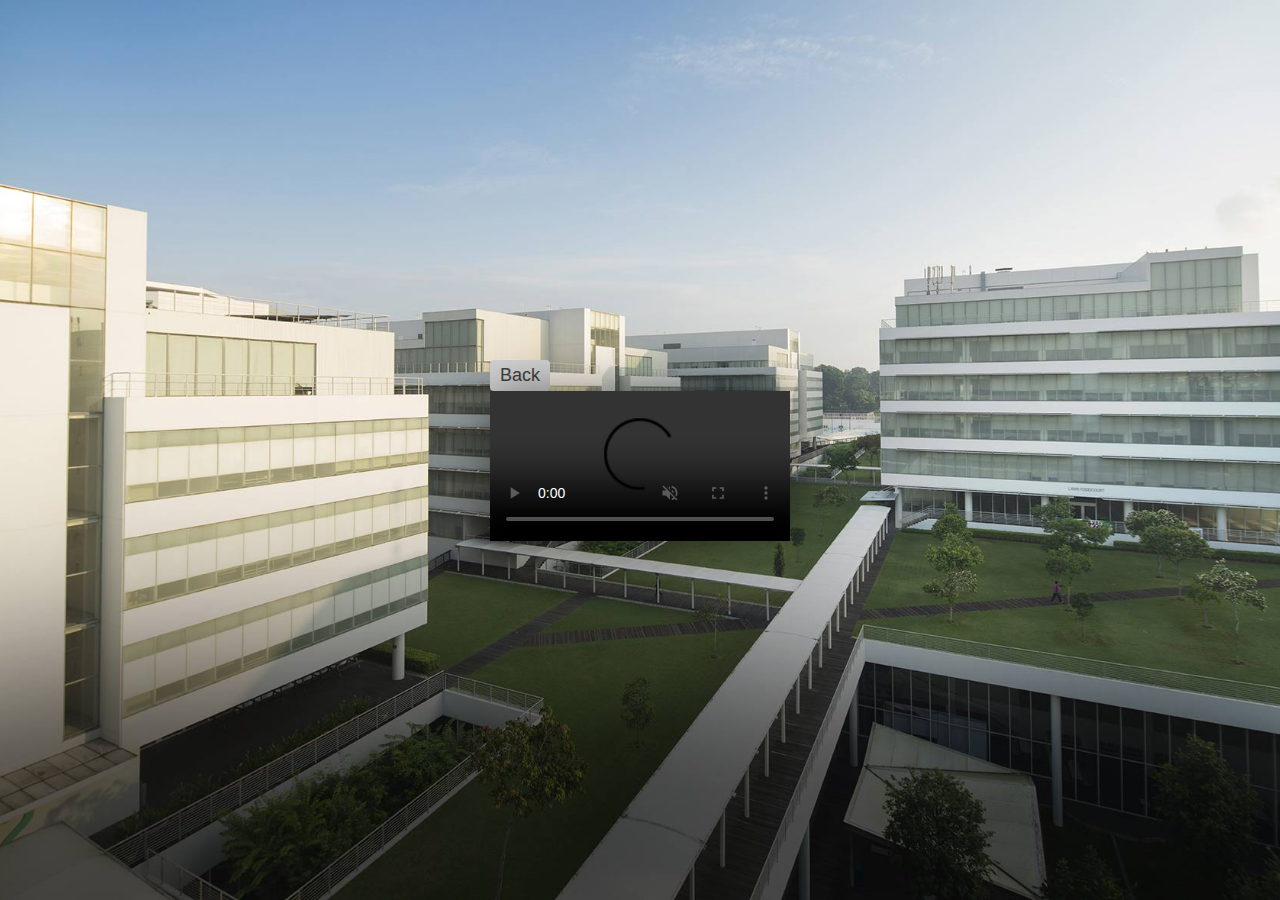
==== howto/index.html @ a341deab "Added tutorial" ====
<!DOCTYPE html>
<html lang="en">
    <head>
        <title>Instructional Video</title>
        <link rel="stylesheet" type="text/css" href="../style.css">
        <meta charset="UTF-8">
        <meta name="description" content="Paste your module code from LEO 2.0 and get a breakdown of the module information">
        <meta name="keywords" content="RP, RP Module Info, Module Info, Module, Republic Polytechnic">
        <meta name="author" content="YJJcoolcool">
        <meta name="viewport" content="width=device-width, initial-scale=1.0">
    </head>
    <body>
        <div style="display: flex; flex-direction: column; align-items: flex-start;">
            <a href=".." class="button">Back</a>
            <video src="../assets/moduleinfodemo.mp4" autoplay muted controls loop></video>
        </div>
    </body>
</html>
---- style.css ----
*{
    font-family: Arial, Helvetica, sans-serif;
    color: #404040;
}
html, body{
    padding: 0;
    margin: 0;
    height: 100%;
    width: 100%;
    display: flex;
    flex-direction: column;
    justify-content: center;
    align-items: center;
    background: url("./assets/bg.jpg") no-repeat;
    background-position: center;
    background-size: cover;
}

#top {
    display: flex;
    flex-direction: column;
    align-items: center;
    margin-bottom: 20px;
}
#top *{
    text-align: center;
}

#info {
    display: flex;
    justify-content: left;
    font-size: large;
}
#info ul{
    padding: 0 20px;
    width: 100%;
}

.display{
    font-weight: bold;
}

#input{
    border-radius: 5px;
    height: 30px;
    width: 90%;
    border: 2px solid lightgray;
    display: flex;
    align-items: center;
    outline: none;
    padding: 0 10px;
    transition: all 0.5s;
    font-size: large;
    margin-bottom: 10px;
}

#input:focus{
    border: 2px solid rgb(0, 102, 255);
}

.button {
    padding: 5px 10px;
    text-decoration: none;
    background-color: lightgray;
    border-radius: 4px;
    font-size: large;
}

#main {
    border: 2px solid lightgray;
    padding: 10px 50px;
    border-radius: 8px;
    background: white;
    width: auto;
    max-width: 80% !important;
    box-shadow: 0px 0px 50px 0px rgba(0,0,0,0.5);
}

video{
    width: 100%;
    height: 100%;
    box-shadow: 0px 0px 50px 0px rgba(0,0,0,0.5);
}

@media only screen and (max-width: 500px) {
    #info{
        font-size: smaller;
    }
    #main{
        padding: 5px 20px;
    }
}
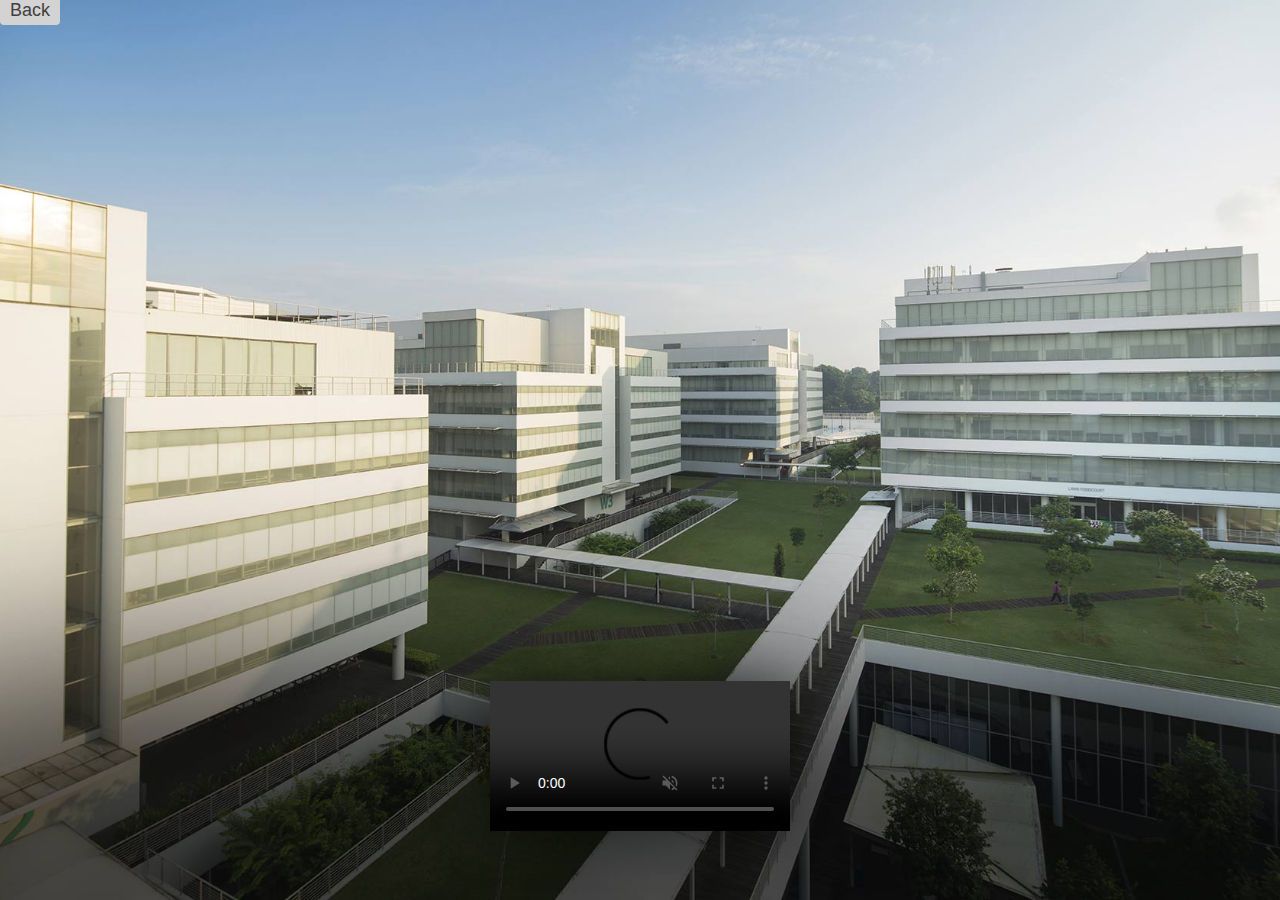
==== commit e0435ac6: "Fixed box sizing" ====
--- a/howto/index.html
+++ b/howto/index.html
@@ -10,9 +10,11 @@
         <meta name="viewport" content="width=device-width, initial-scale=1.0">
     </head>
     <body>
-        <div style="display: flex; flex-direction: column; align-items: flex-start;">
+        <div style="height: 100%; width: 100%;">
             <a href=".." class="button">Back</a>
-            <video src="../assets/moduleinfodemo.mp4" autoplay muted controls loop></video>
+            <div style="display: flex; justify-content: center; align-items: flex-end; height: 90%; width: 100%;">
+                <video src="../assets/moduleinfodemo.mp4" autoplay muted controls loop></video>
+            </div>
         </div>
     </body>
 </html>--- a/style.css
+++ b/style.css
@@ -77,8 +77,8 @@
 }
 
 video{
-    width: 100%;
-    height: 100%;
+    max-width: 100%;
+    max-height: 90%;
     box-shadow: 0px 0px 50px 0px rgba(0,0,0,0.5);
 }
 
